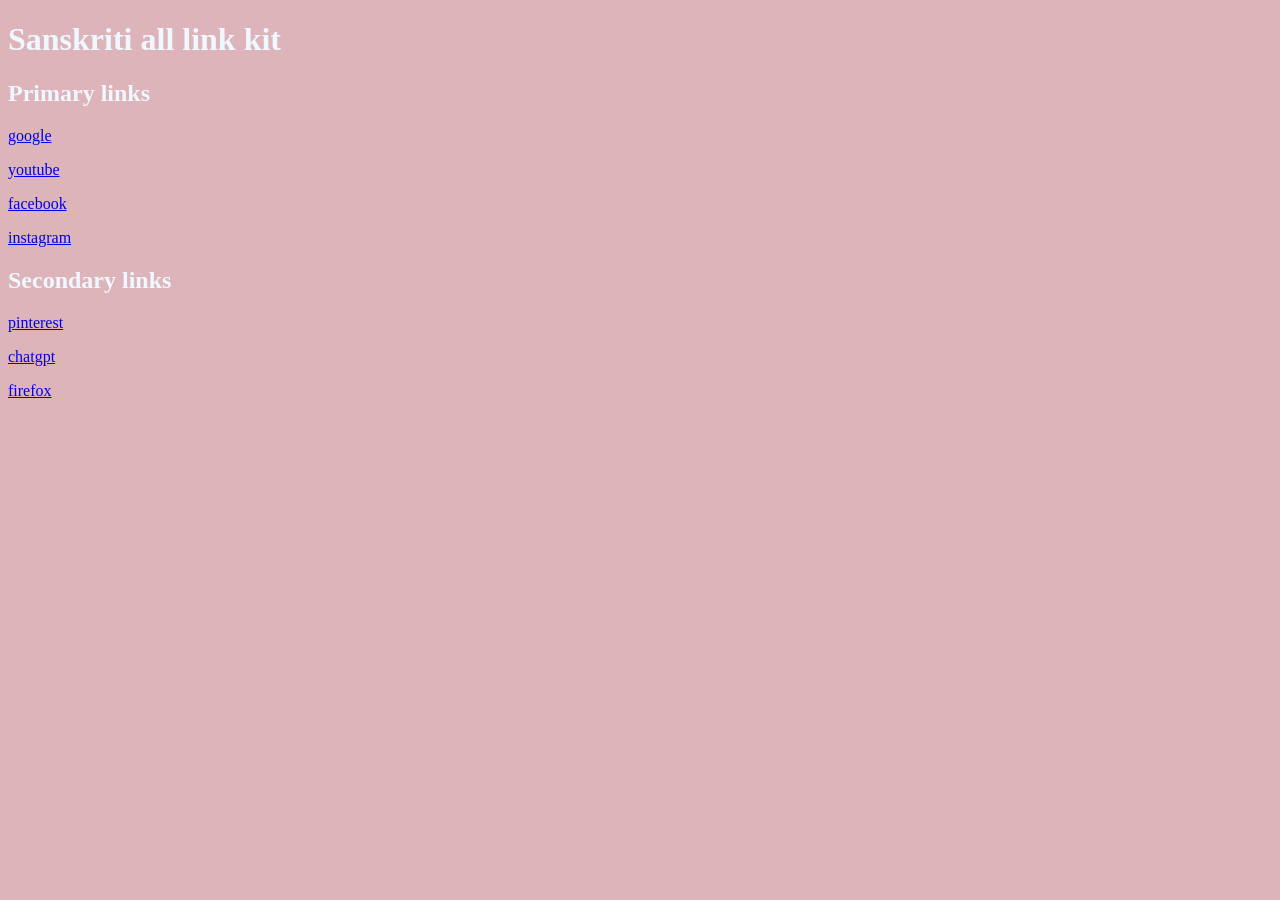
==== index.html @ 85c6b6fc "Add files via upload first website upload" ====
<!DOCTYPE html>
<html lang="en">
<head>
    <meta charset="UTF-8">
    <meta name="viewport" content="width=device-width, initial-scale=1.0">
    <title>Sans weddev allsitelinks</title>
    <link rel="stylesheet" href="style.css"> 
</head>
<body>
    <h1>Sanskriti all link kit</h1>
    <h2>Primary links</h2>
    <p><a target="_blank" href="https://www.google.com/">google</a></p>
    <p><a target="_blank" href="https://www.youtube.com/">youtube</a></p>
    <p><a target="_blank" href="https://www.facebook.com/">facebook</a></p>
    <p><a target="_blank" href="https://www.instagram.com/">instagram</a></p>
    <h2>Secondary links</h2>
    <p><a target="_blank" href="https://www.pinterest.com/">pinterest</a></p>
    <p><a target="_blank" href="https://chat.openai.com">chatgpt</a></p>
    <p><a target="_blank" href="https://firefox.com">firefox</a></p>
    
   
</body>

</html>
---- style.css ----
body {
    background-color: rgb(221, 180, 186);
    color: aliceblue;
}
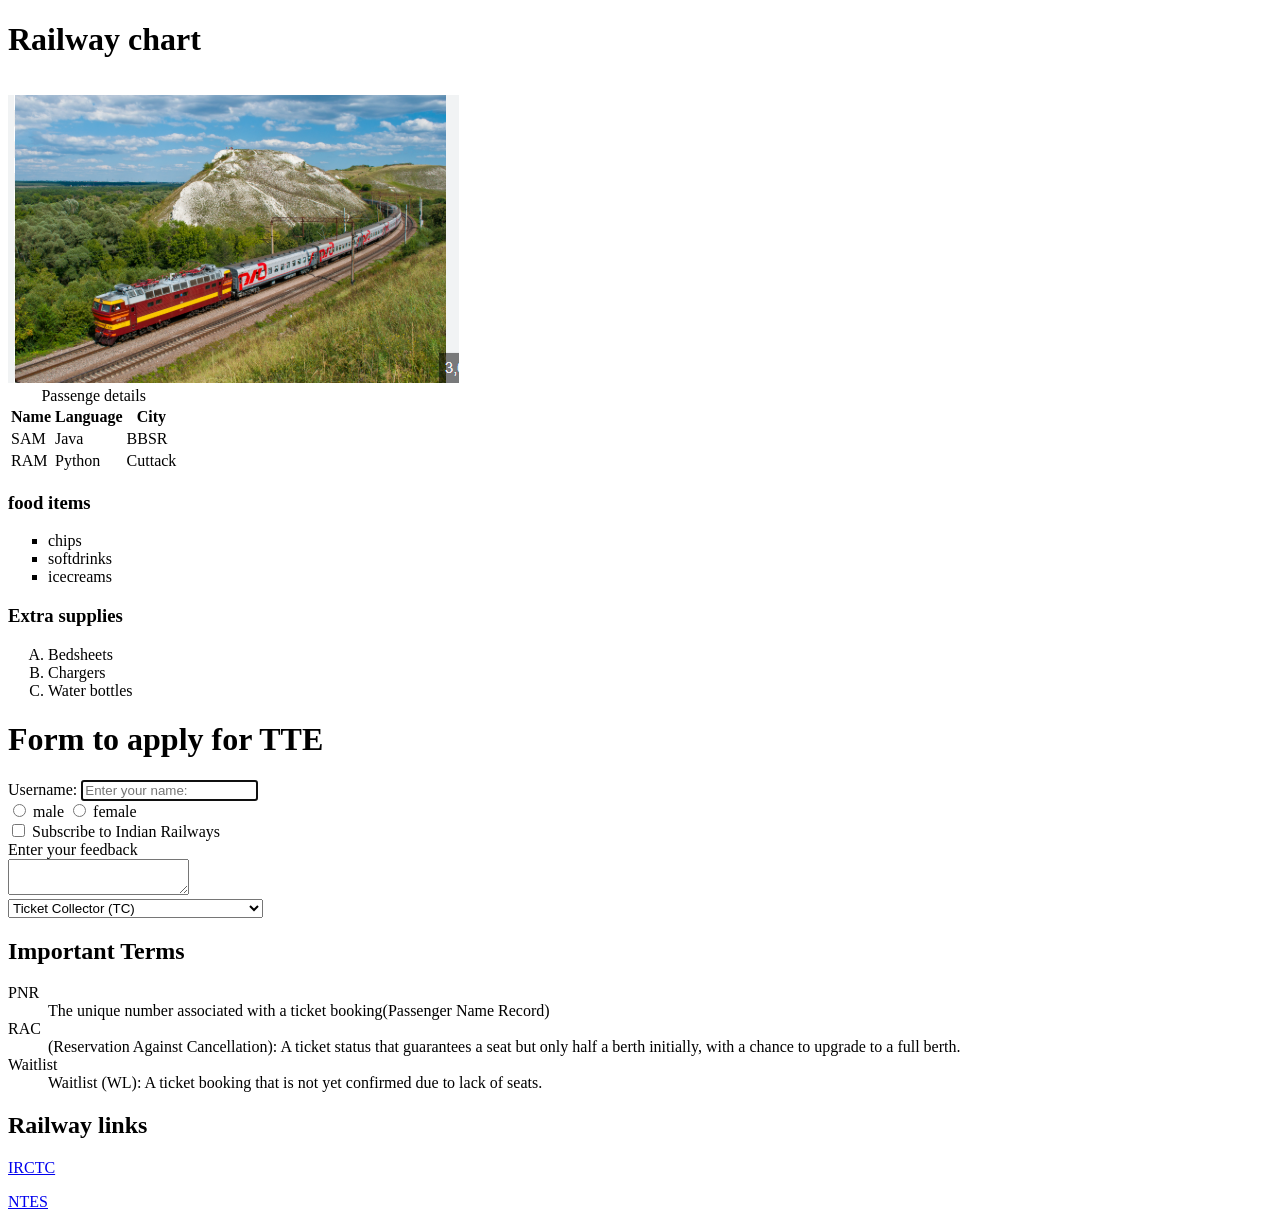
==== commit e2a2dc3d: "Add files via upload day 2 update: added table, form and image" ====
--- a/index.html
+++ b/index.html
@@ -1,24 +1,94 @@
 <!DOCTYPE html>
 <html lang="en">
+
 <head>
     <meta charset="UTF-8">
     <meta name="viewport" content="width=device-width, initial-scale=1.0">
-    <title>Sans weddev allsitelinks</title>
-    <link rel="stylesheet" href="style.css"> 
+    <title>Document</title>
 </head>
+
 <body>
-    <h1>Sanskriti all link kit</h1>
-    <h2>Primary links</h2>
-    <p><a target="_blank" href="https://www.google.com/">google</a></p>
-    <p><a target="_blank" href="https://www.youtube.com/">youtube</a></p>
-    <p><a target="_blank" href="https://www.facebook.com/">facebook</a></p>
-    <p><a target="_blank" href="https://www.instagram.com/">instagram</a></p>
-    <h2>Secondary links</h2>
-    <p><a target="_blank" href="https://www.pinterest.com/">pinterest</a></p>
-    <p><a target="_blank" href="https://chat.openai.com">chatgpt</a></p>
-    <p><a target="_blank" href="https://firefox.com">firefox</a></p>
-    
-   
+    <h1>Railway chart</h1>
+    <img src="image.png" alt="train image">
+    <table>
+        <caption>Passenge details</caption>
+        <tr>
+            <th>Name</th>
+            <th>Language</th>
+            <th>City</th>
+        </tr>
+        <tr>
+            <td>SAM</td>
+            <td>Java</td>
+            <td>BBSR</td>
+        </tr>
+        <tr>
+            <td>RAM</td>
+            <td>Python</td>
+            <td>Cuttack</td>
+        </tr>
+    </table>
+    <h3>food items</h3>
+    <ul type="square">
+        <li>chips</li>
+        <li>softdrinks</li>
+        <li>icecreams</li>
+    </ul>
+    <h3>Extra supplies</h3>
+    <ol type="A">
+        <li>Bedsheets</li>
+        <li>Chargers</li>
+        <li>Water bottles</li>
+    </ol>
+    <h1>Form to apply for TTE</h1>
+    <form method="post">
+        <div>
+            <label for="username">Username:</label>
+            <input type="text" id="username" name="username" placeholder="Enter your name:" autofocus>
+        </div>
+        <div>
+            <input type="radio" id="male" name="gender" value="male">
+            <label for="male">male</label>
+            <input type="radio" id="female" name="gender" value="female">
+            <label for="female">female</label>
+        </div>
+        <div>
+            <input type="checkbox" id="subscribe" name="subscribe" value="yes">
+            <label for="subscribe">Subscribe to Indian Railways</label>
+        </div>
+        <div>
+            <label for="comment">Enter your feedback</label>
+            <br>
+            <textarea id="comment" name="Enter your feedback"></textarea>
+        </div>
+        <div>
+            <select name="Branch">
+                <option value="Ticket Collector (TC)">Ticket Collector (TC)</option>
+                <option value="Travelling Ticket Examiner (TTE)">Travelling Ticket Examiner (TTE)</option>
+                <option value="Train Superintendent (TS)">Train Superintendent (TS)</option>
+                <option value="Head TTE">Head TTE</option>
+                <option value="Divisional Chief Ticket Inspector (DCTI)">Divisional Chief Ticket Inspector (DCTI)
+                </option>
+            </select>
+        </div>
+
+
+    </form>
+    <h2>Important Terms</h2>
+    <d1>
+        <dt>PNR</dt>
+        <dd>The unique number associated with a ticket booking(Passenger Name Record)</dd>
+        <dt>RAC</dt>
+        <dd>(Reservation Against Cancellation): A ticket status that guarantees a seat but only half a berth initially,
+            with a chance to upgrade to a full berth.</dd>
+        <dt>Waitlist</dt>
+        <dd>Waitlist (WL): A ticket booking that is not yet confirmed due to lack of seats.</dd>
+    </d1>
+    <h2>Railway links</h2>
+    <p><a target="_blank" href="https://www.irctc.co.in/nget/train-search">IRCTC</a></p>
+    <p><a target="_blank" href="https://enquiry.indianrail.gov.in/mntes/">NTES</a></p>
+
+
 </body>
 
 </html>
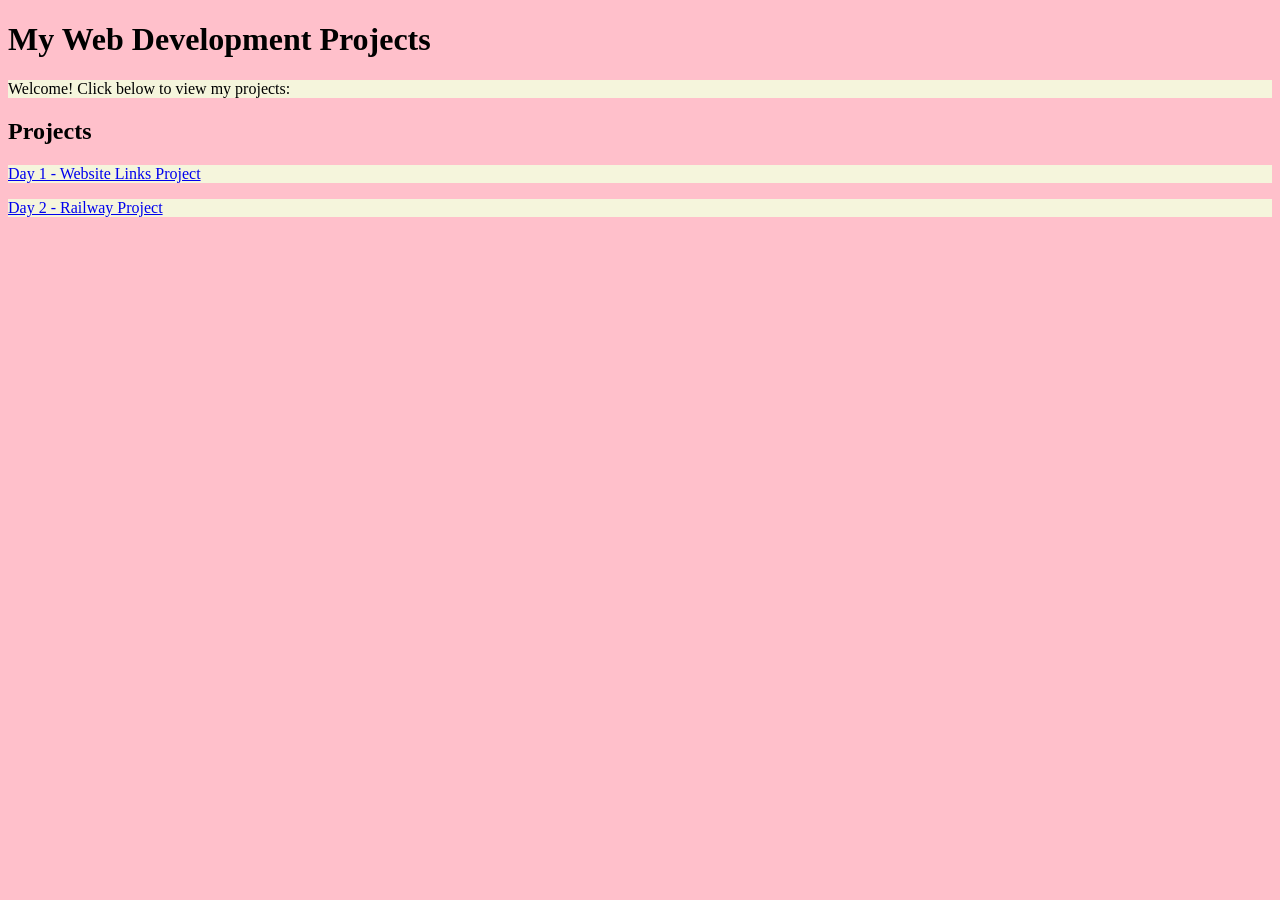
==== commit 9fb33809: "Add files via upload" ====
--- a/index.html
+++ b/index.html
@@ -1,94 +1,19 @@
 <!DOCTYPE html>
 <html lang="en">
+<head>
+  <meta charset="UTF-8">
+  <meta name="viewport" content="width=device-width, initial-scale=1.0">
+  <title>My Web Dev Projects</title>
+   <link rel="stylesheet" href="style.css">
+</head>
+<body>
+  <h1>My Web Development Projects</h1>
 
-<head>
-    <meta charset="UTF-8">
-    <meta name="viewport" content="width=device-width, initial-scale=1.0">
-    <title>Document</title>
-</head>
+  <p>Welcome! Click below to view my projects:</p>
 
-<body>
-    <h1>Railway chart</h1>
-    <img src="image.png" alt="train image">
-    <table>
-        <caption>Passenge details</caption>
-        <tr>
-            <th>Name</th>
-            <th>Language</th>
-            <th>City</th>
-        </tr>
-        <tr>
-            <td>SAM</td>
-            <td>Java</td>
-            <td>BBSR</td>
-        </tr>
-        <tr>
-            <td>RAM</td>
-            <td>Python</td>
-            <td>Cuttack</td>
-        </tr>
-    </table>
-    <h3>food items</h3>
-    <ul type="square">
-        <li>chips</li>
-        <li>softdrinks</li>
-        <li>icecreams</li>
-    </ul>
-    <h3>Extra supplies</h3>
-    <ol type="A">
-        <li>Bedsheets</li>
-        <li>Chargers</li>
-        <li>Water bottles</li>
-    </ol>
-    <h1>Form to apply for TTE</h1>
-    <form method="post">
-        <div>
-            <label for="username">Username:</label>
-            <input type="text" id="username" name="username" placeholder="Enter your name:" autofocus>
-        </div>
-        <div>
-            <input type="radio" id="male" name="gender" value="male">
-            <label for="male">male</label>
-            <input type="radio" id="female" name="gender" value="female">
-            <label for="female">female</label>
-        </div>
-        <div>
-            <input type="checkbox" id="subscribe" name="subscribe" value="yes">
-            <label for="subscribe">Subscribe to Indian Railways</label>
-        </div>
-        <div>
-            <label for="comment">Enter your feedback</label>
-            <br>
-            <textarea id="comment" name="Enter your feedback"></textarea>
-        </div>
-        <div>
-            <select name="Branch">
-                <option value="Ticket Collector (TC)">Ticket Collector (TC)</option>
-                <option value="Travelling Ticket Examiner (TTE)">Travelling Ticket Examiner (TTE)</option>
-                <option value="Train Superintendent (TS)">Train Superintendent (TS)</option>
-                <option value="Head TTE">Head TTE</option>
-                <option value="Divisional Chief Ticket Inspector (DCTI)">Divisional Chief Ticket Inspector (DCTI)
-                </option>
-            </select>
-        </div>
+  <h2>Projects</h2>
 
-
-    </form>
-    <h2>Important Terms</h2>
-    <d1>
-        <dt>PNR</dt>
-        <dd>The unique number associated with a ticket booking(Passenger Name Record)</dd>
-        <dt>RAC</dt>
-        <dd>(Reservation Against Cancellation): A ticket status that guarantees a seat but only half a berth initially,
-            with a chance to upgrade to a full berth.</dd>
-        <dt>Waitlist</dt>
-        <dd>Waitlist (WL): A ticket booking that is not yet confirmed due to lack of seats.</dd>
-    </d1>
-    <h2>Railway links</h2>
-    <p><a target="_blank" href="https://www.irctc.co.in/nget/train-search">IRCTC</a></p>
-    <p><a target="_blank" href="https://enquiry.indianrail.gov.in/mntes/">NTES</a></p>
-
-
+  <p><a href="day1/index.html">Day 1 - Website Links Project</a></p>
+  <p><a href="day2/index.html">Day 2 - Railway Project</a></p>
 </body>
-
 </html>
--- a/style.css
+++ b/style.css
@@ -0,0 +1,6 @@
+body{
+    background-color: pink;
+}
+p{
+    background-color: beige;
+}
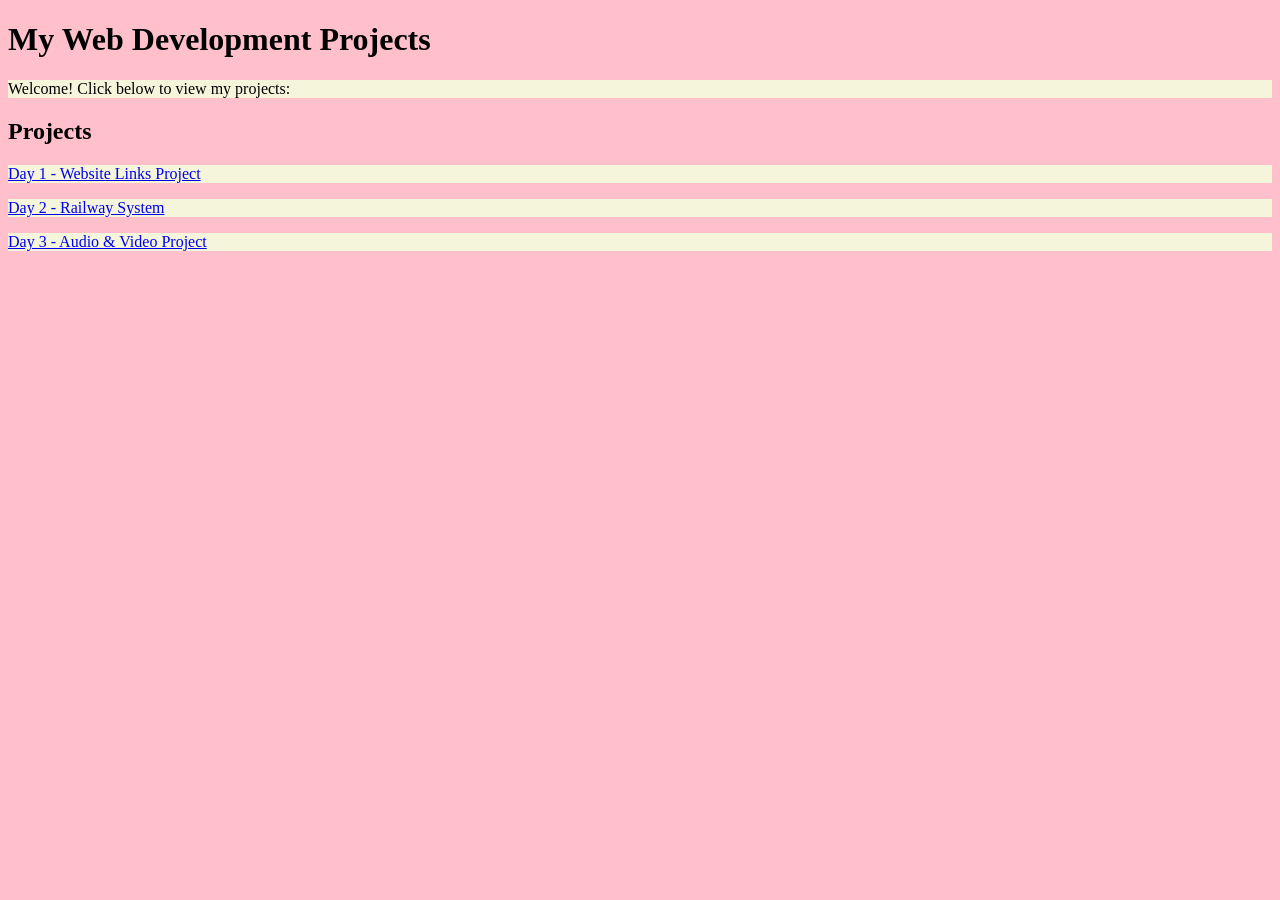
==== commit 24d2ac7b: "Add files via upload" ====
--- a/index.html
+++ b/index.html
@@ -4,7 +4,7 @@
   <meta charset="UTF-8">
   <meta name="viewport" content="width=device-width, initial-scale=1.0">
   <title>My Web Dev Projects</title>
-   <link rel="stylesheet" href="style.css">
+  <link rel="stylesheet" href="style.css">
 </head>
 <body>
   <h1>My Web Development Projects</h1>
@@ -14,6 +14,7 @@
   <h2>Projects</h2>
 
   <p><a href="day1/index.html">Day 1 - Website Links Project</a></p>
-  <p><a href="day2/index.html">Day 2 - Railway Project</a></p>
+  <p><a href="day2/index.html">Day 2 - Railway System</a></p>
+  <p><a href="day3/media.html">Day 3 - Audio & Video Project</a></p>
 </body>
 </html>
